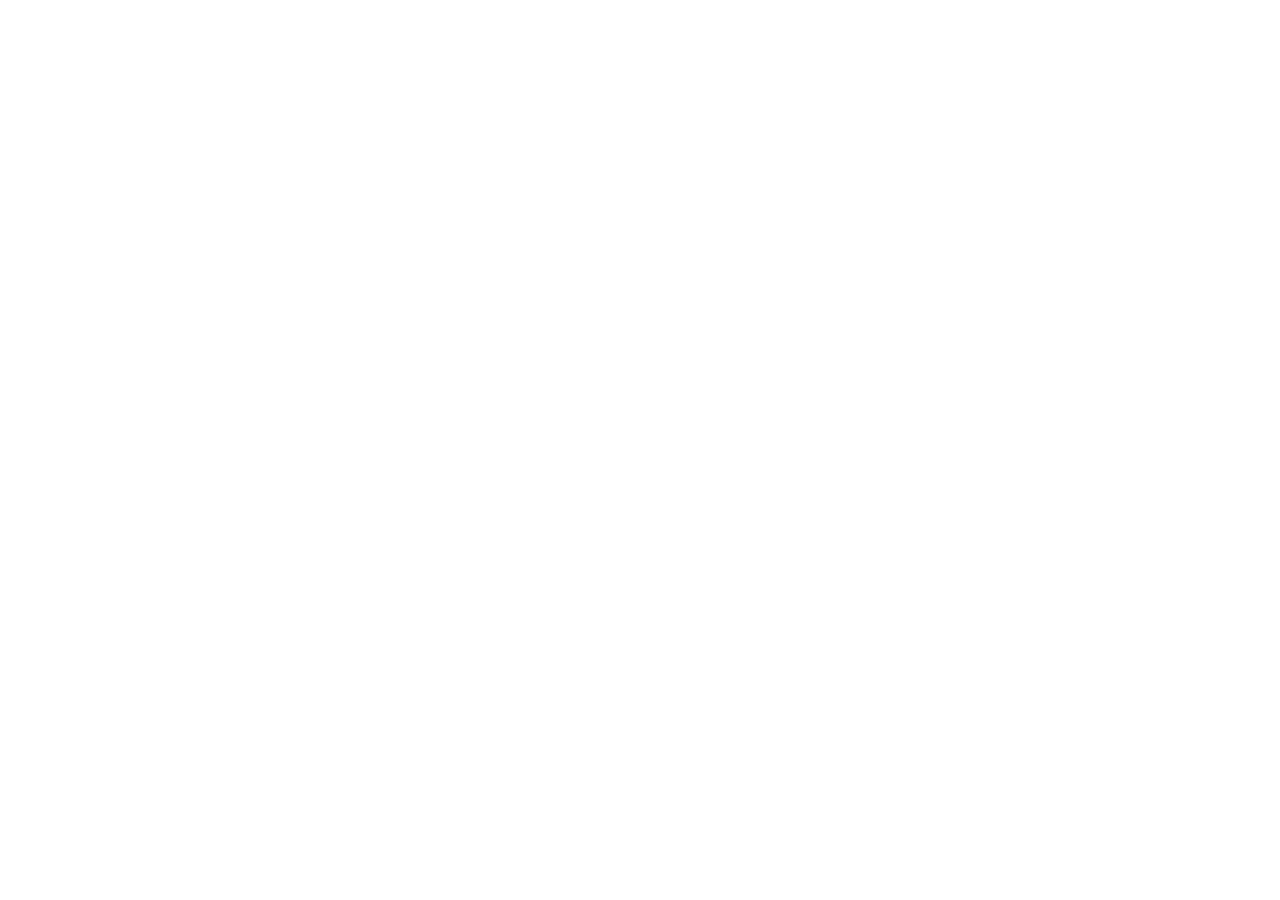
==== form/index.html @ a10817e9 "Add files via upload" ====
<!doctype html>
<html lang="en">
  <head>
    <meta charset="UTF-8" />
    <link rel="icon" type="image/svg+xml" href="/favicon.svg" />
    <meta name="viewport" content="width=device-width, initial-scale=1.0" />
    <title>form</title>
    <script type="module" crossorigin src="/assets/index-B07BtWEk.js"></script>
    <link rel="stylesheet" crossorigin href="/assets/index-CRJ1RFDX.css">
  </head>
  <body>
    <div id="root"></div>
  </body>
</html>
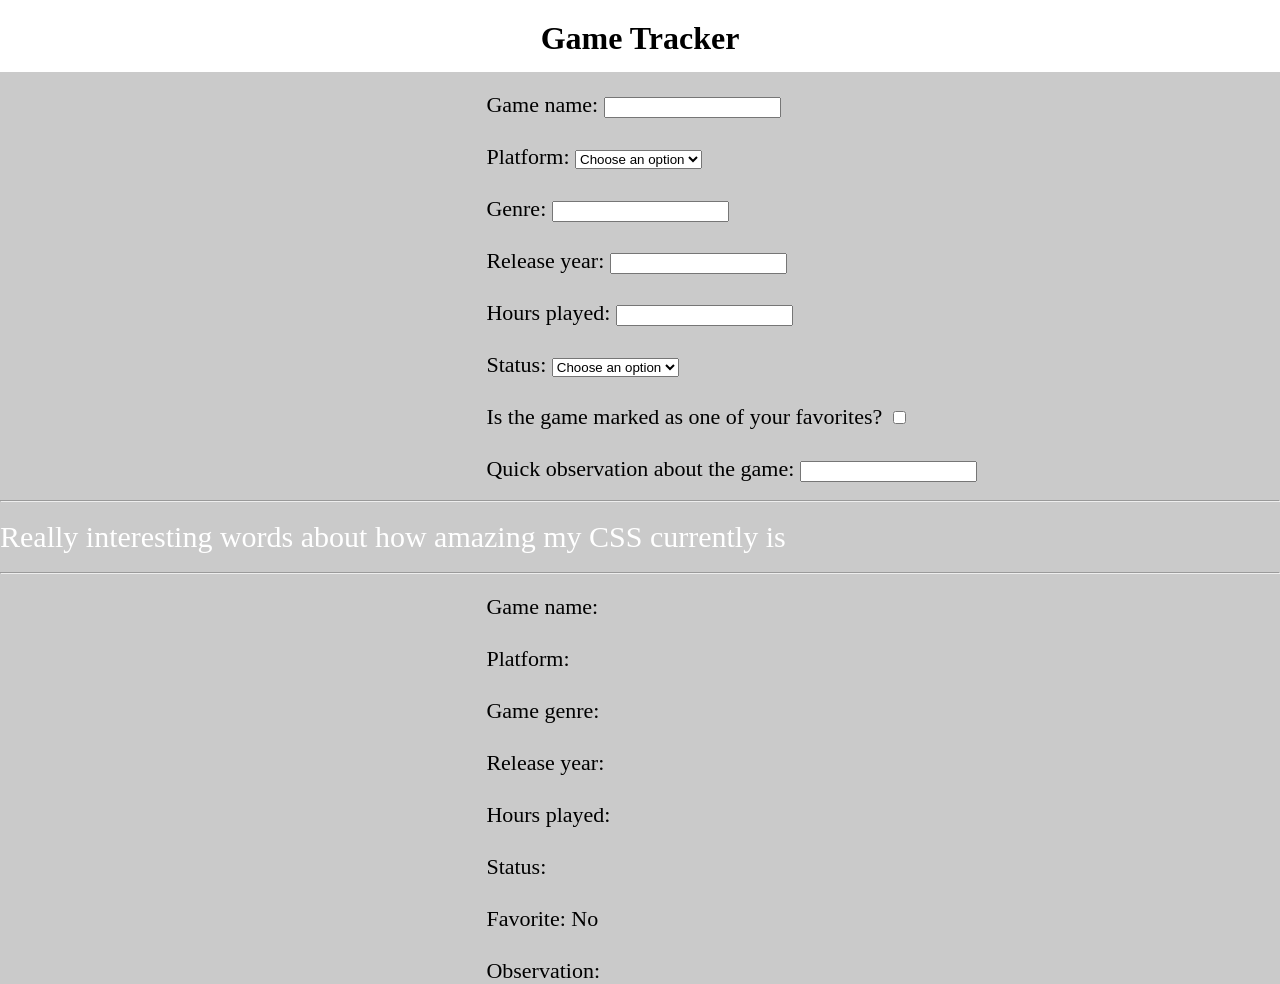
==== commit f45334c0: "Add files via upload" ====
--- a/form/index.html
+++ b/form/index.html
@@ -2,11 +2,11 @@
 <html lang="en">
   <head>
     <meta charset="UTF-8" />
-    <link rel="icon" type="image/svg+xml" href="/favicon.svg" />
+    <link rel="icon" type="image/svg+xml" href="./favicon.svg" />
     <meta name="viewport" content="width=device-width, initial-scale=1.0" />
     <title>form</title>
-    <script type="module" crossorigin src="/assets/index-B07BtWEk.js"></script>
-    <link rel="stylesheet" crossorigin href="/assets/index-CRJ1RFDX.css">
+    <script type="module" crossorigin src="./assets/index-B07BtWEk.js"></script>
+    <link rel="stylesheet" crossorigin href="./assets/index-CRJ1RFDX.css">
   </head>
   <body>
     <div id="root"></div>
--- a/form/assets/index-CRJ1RFDX.css
+++ b/form/assets/index-CRJ1RFDX.css
@@ -0,0 +1 @@
+*{margin:0}.forms{margin-top:20px}.part1{margin-left:38%;font-size:22px}.part2{margin-top:20px;margin-left:38%;font-size:22px}body{background-color:#cacaca}.headerr{text-align:center;background-color:#fff;justify-self:center;width:100%;padding-top:20px;padding-bottom:15px}.csslindo{color:#fff;justify-self:center;font-size:30px}
